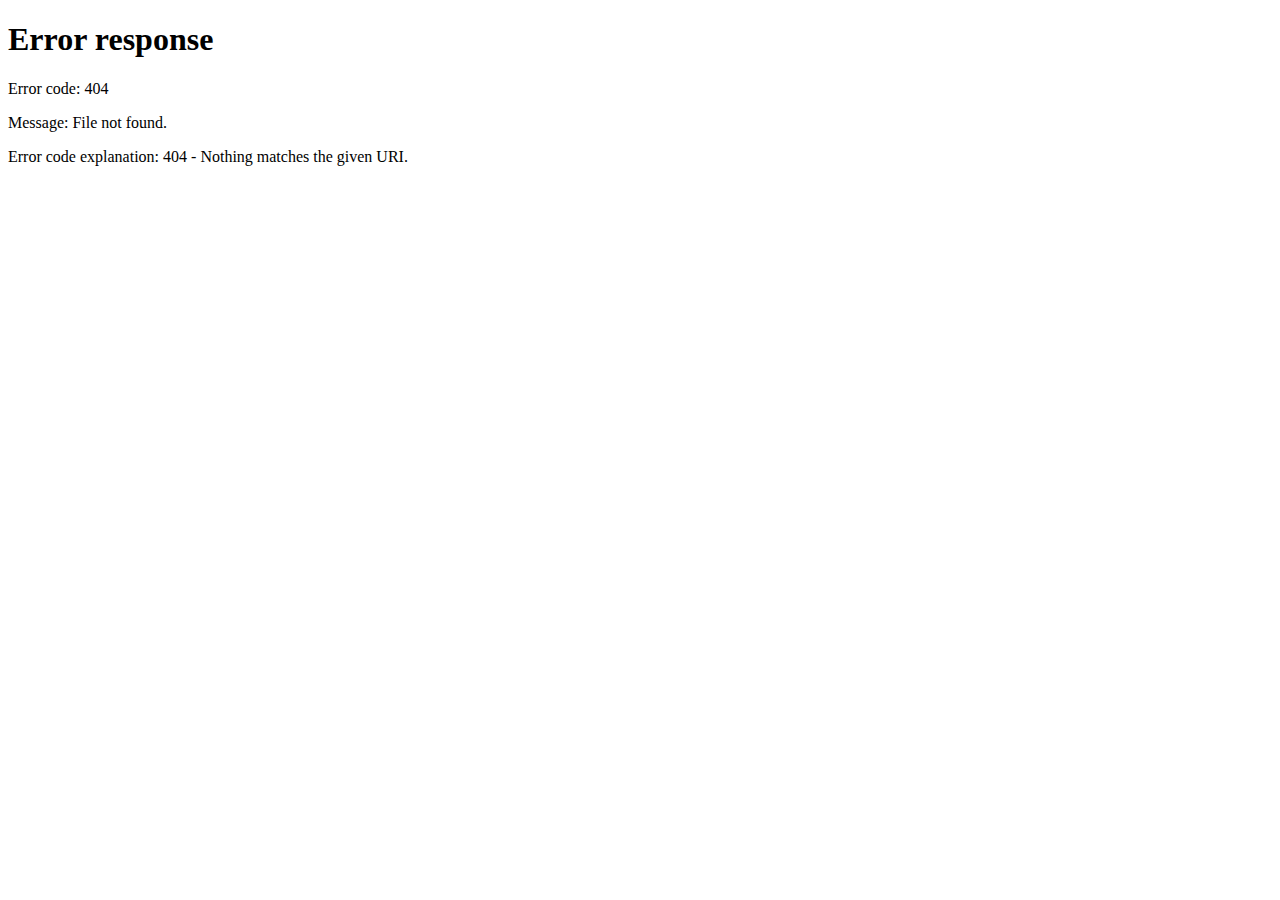
==== index.html @ 81a1d50e "redirect pamt.github.io/grenious to the about page" ====
<!DOCTYPE html>
<html lang="en">
<head>
    <meta charset="UTF-8">
    <meta name="viewport" content="width=device-width, initial-scale=1.0">
    <title>Redirecting</title>
</head>
<body>
    <script>
        window.location.href="pamtofficial.github.io/grenious/about.html";
    </script>
</body>
</html>
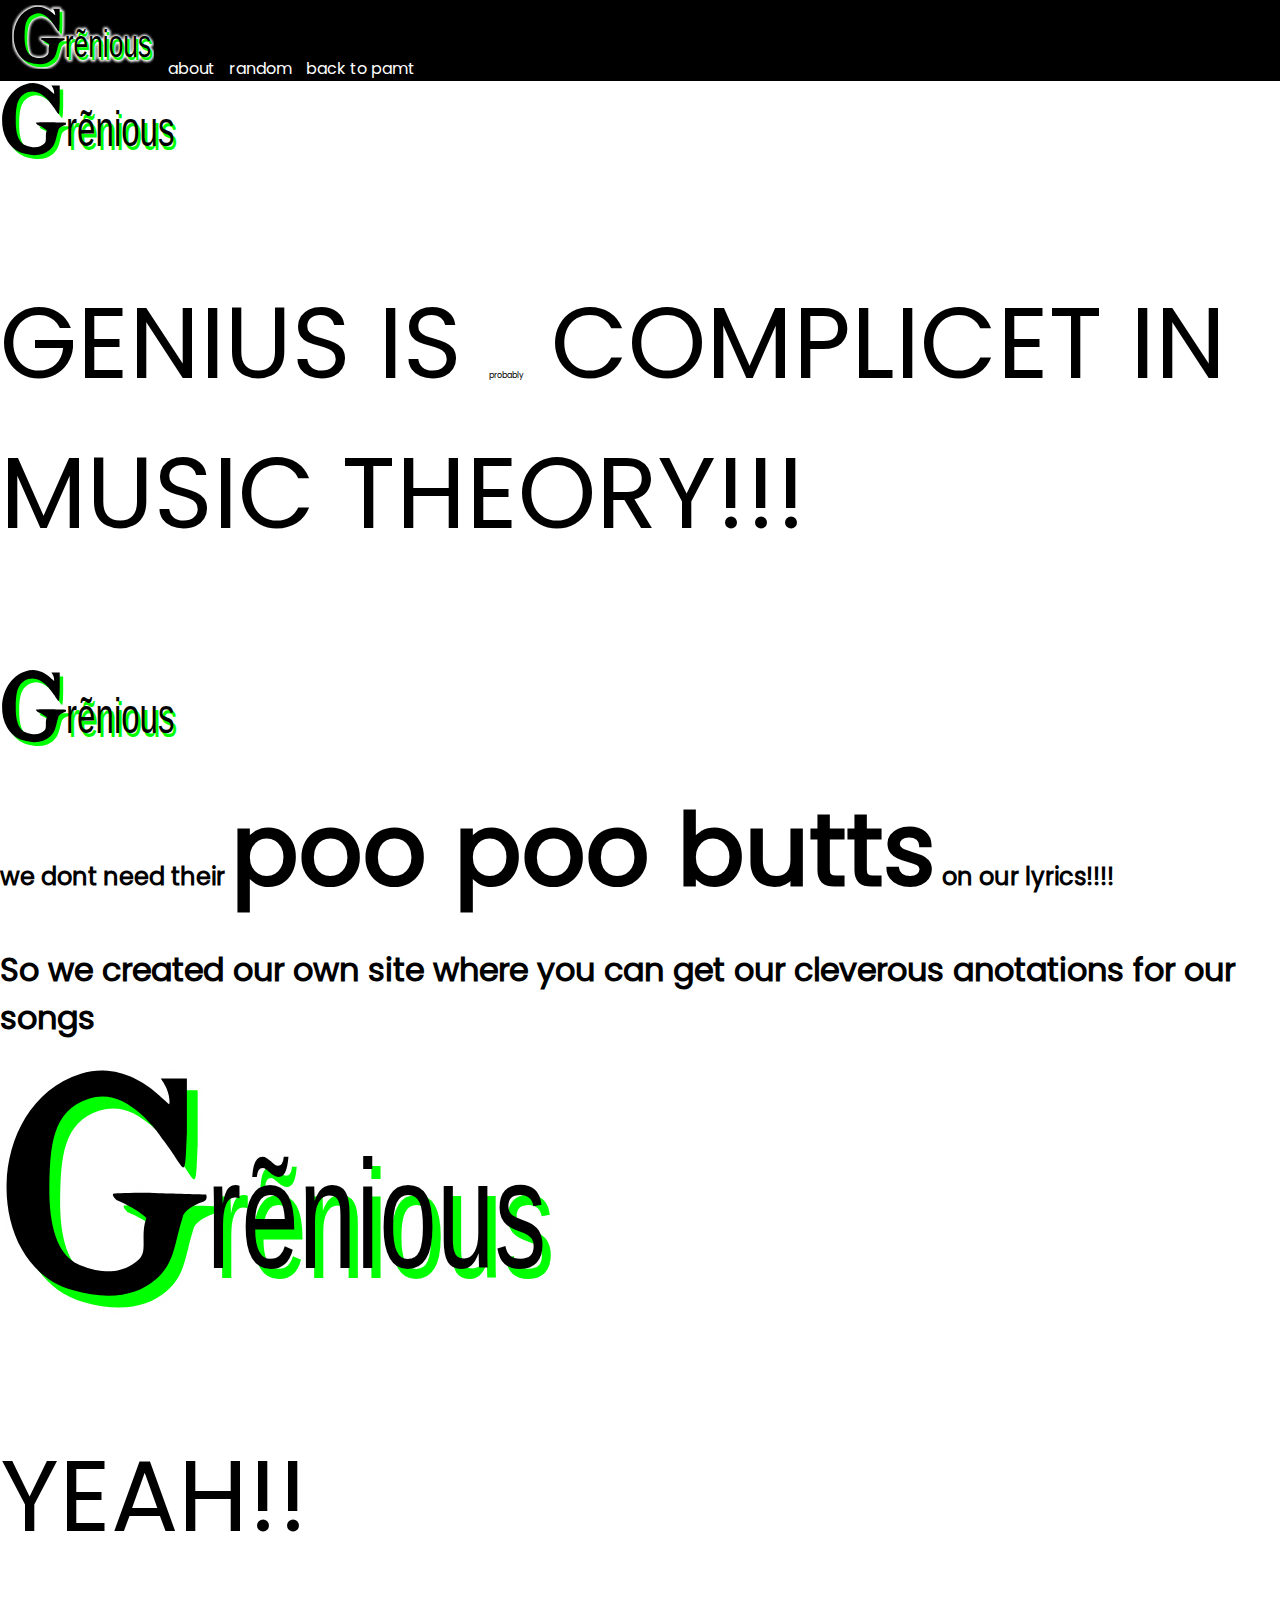
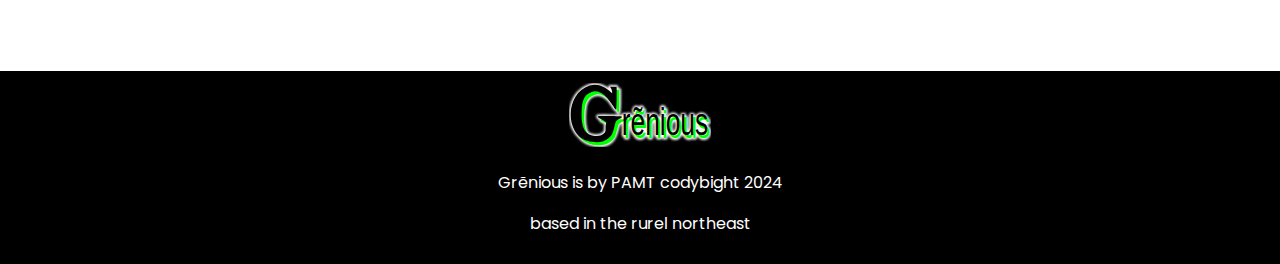
==== commit 25715648: "hopefully fixed the redirect this time" ====
--- a/index.html
+++ b/index.html
@@ -7,7 +7,7 @@
 </head>
 <body>
     <script>
-        window.location.href="pamtofficial.github.io/grenious/about.html";
+        window.location.href="https://pamtofficial.github.io/grenious/about.html";
     </script>
 </body>
 </html>